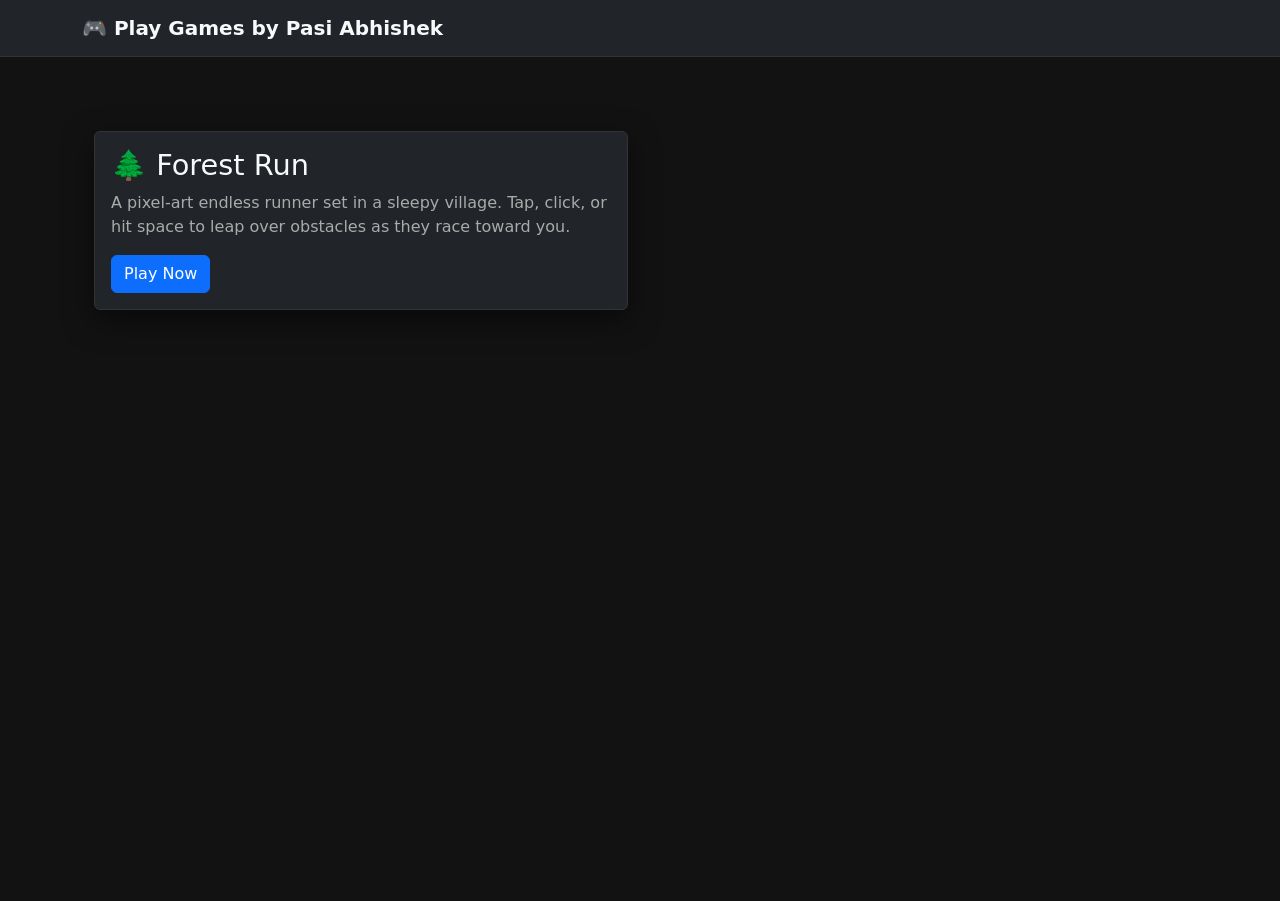
==== index.html @ de58e2ff "Add homepage and rename Village Run Add a new root index.html: a Bootstrap dark-themed homepage that" ====
<!doctype html>
<html lang="en" data-bs-theme="dark">

<head>
    <meta charset="utf-8">
    <meta name="viewport" content="width=device-width, initial-scale=1">

    <title>Play Games by Pasi Abhishek</title>

    <link href="https://cdn.jsdelivr.net/npm/bootstrap@5.3.8/dist/css/bootstrap.min.css"
        rel="stylesheet"
        integrity="sha384-sRIl4kxILFvY47J16cr9ZwB07vP4J8+LH7qKQnuqkuIAvNWLzeN8tE5YBujZqJLB"
        crossorigin="anonymous">

    <style>
        body {
            min-height: 100vh;
            background: #121212;
        }

        .navbar {
            border-bottom: 1px solid #333;
        }

        .game-container {
            min-height: calc(100vh - 56px);
            padding: 50px 20px;
            
            display: flex;
            justify-content: space-around;
        }

        .game-card {
            height: 100%;
            border: 1px solid #333;
            box-shadow: 0 10px 30px rgba(0, 0, 0, 0.5);
            transition: transform 0.2s, box-shadow 0.2s;
        }

        .game-card:hover {
            transform: translateY(-8px);
            box-shadow: 0 15px 35px rgba(0, 0, 0, 0.7);
        }

        .card-title {
            font-size: 1.8rem;
        }

        .card-text {
            color: #aaa;
        }
    </style>
</head>

<body>

    <!-- Navbar -->
    <nav class="navbar navbar-expand-lg bg-dark">
        <div class="container">
            <a class="navbar-brand text-light fw-bold" href="#">
                🎮 Play Games by Pasi Abhishek
            </a>
        </div>
    </nav>


    <!-- Games -->
    <div class="game-container">
        <div class="container">
            <div class="row g-4" style="margin: auto;">

                <!-- Forest Run -->
                <div class="col-md-6">
                    <div class="card game-card bg-dark text-light">
                        <div class="card-body">
                            <h5 class="card-title">
                                🌲 Forest Run
                            </h5>
                            <p class="card-text">
                                A pixel-art endless runner set in a sleepy village.
                                Tap, click, or hit space to leap over obstacles as
                                they race toward you.
                            </p>
                            <a href="village run/index.html"
                                class="btn btn-primary">
                                Play Now
                            </a>
                        </div>
                    </div>
                </div>


                <!-- Space Shooter
                <div class="col-md-6">

                    <div class="card game-card bg-dark text-light">

                        <div class="card-body">

                            <h5 class="card-title">
                                🚀 Space Shooter
                            </h5>

                            <p class="card-text">
                                Defend your spaceship from waves of enemies.
                                Dodge incoming attacks, destroy enemies, and
                                survive for the highest score.
                            </p>

                            <a href="space shooter/index.html"
                                class="btn btn-primary">
                                Play Now
                            </a>

                        </div>

                    </div> -->

                </div>
            </div>
        </div>
    </div>


    <script src="https://cdn.jsdelivr.net/npm/bootstrap@5.3.8/dist/js/bootstrap.bundle.min.js"
        integrity="sha384-FKyoEForCGlyvwx9Hj09JcYn3nv7wiPVlz7YYwJrWVcXK/BmnVDxM+D2scQbITxI"
        crossorigin="anonymous"></script>

</body>

</html>
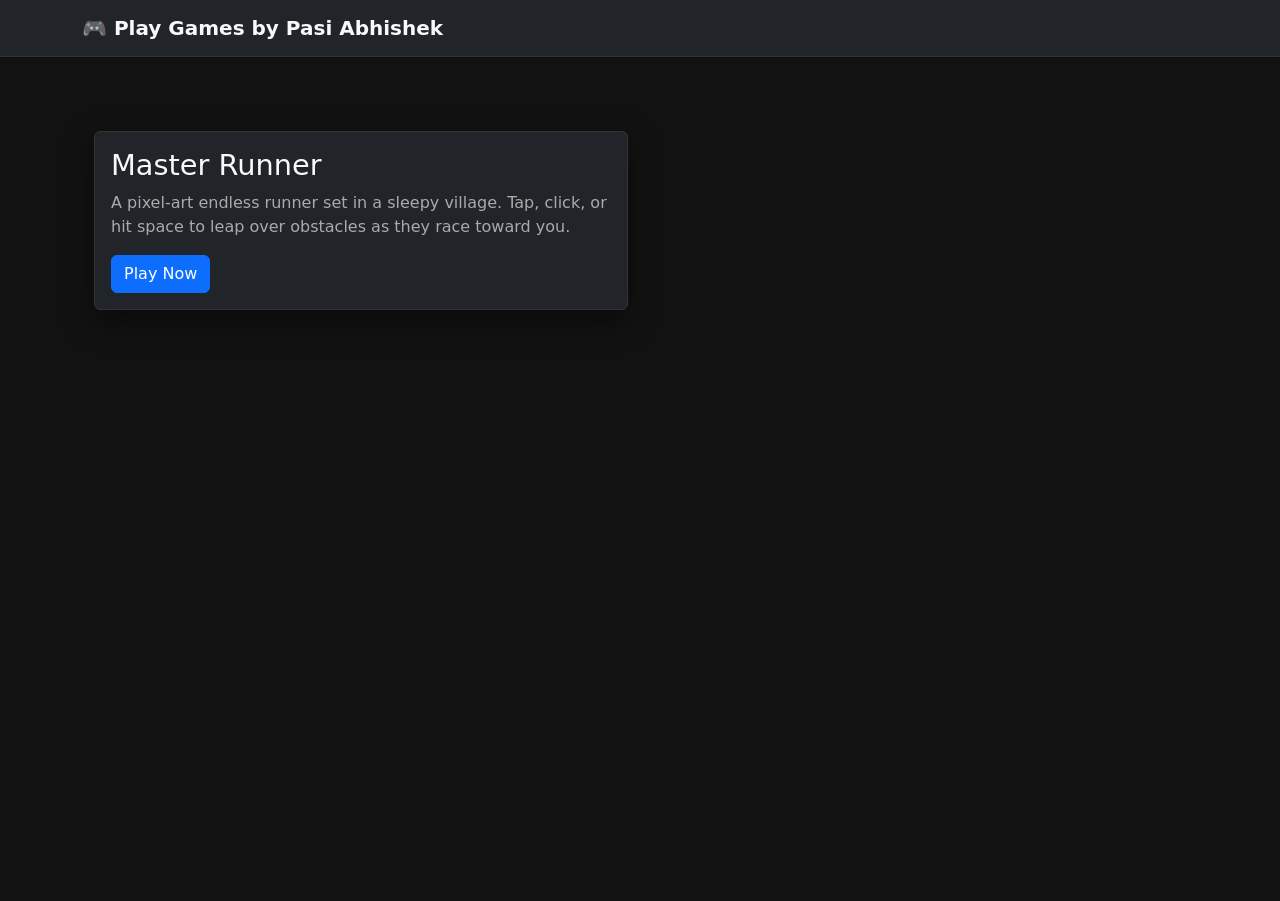
==== commit 850ec95f: "Add 'Master Runner' game and migrate assets Moved the previous 'village run' game into a new 'Master" ====
--- a/index.html
+++ b/index.html
@@ -7,10 +7,8 @@
 
     <title>Play Games by Pasi Abhishek</title>
 
-    <link href="https://cdn.jsdelivr.net/npm/bootstrap@5.3.8/dist/css/bootstrap.min.css"
-        rel="stylesheet"
-        integrity="sha384-sRIl4kxILFvY47J16cr9ZwB07vP4J8+LH7qKQnuqkuIAvNWLzeN8tE5YBujZqJLB"
-        crossorigin="anonymous">
+    <link href="https://cdn.jsdelivr.net/npm/bootstrap@5.3.8/dist/css/bootstrap.min.css" rel="stylesheet"
+        integrity="sha384-sRIl4kxILFvY47J16cr9ZwB07vP4J8+LH7qKQnuqkuIAvNWLzeN8tE5YBujZqJLB" crossorigin="anonymous">
 
     <style>
         body {
@@ -25,7 +23,7 @@
         .game-container {
             min-height: calc(100vh - 56px);
             padding: 50px 20px;
-            
+
             display: flex;
             justify-content: space-around;
         }
@@ -74,15 +72,14 @@
                     <div class="card game-card bg-dark text-light">
                         <div class="card-body">
                             <h5 class="card-title">
-                                🌲 Forest Run
+                                Master Runner  
                             </h5>
                             <p class="card-text">
                                 A pixel-art endless runner set in a sleepy village.
                                 Tap, click, or hit space to leap over obstacles as
                                 they race toward you.
                             </p>
-                            <a href="village run/index.html"
-                                class="btn btn-primary">
+                            <a href="Master Runner/index.html" class="btn btn-primary">
                                 Play Now
                             </a>
                         </div>
@@ -116,9 +113,9 @@
 
                     </div> -->
 
-                </div>
             </div>
         </div>
+    </div>
     </div>
 
 
@@ -128,4 +125,4 @@
 
 </body>
 
-</html>
+</html>
